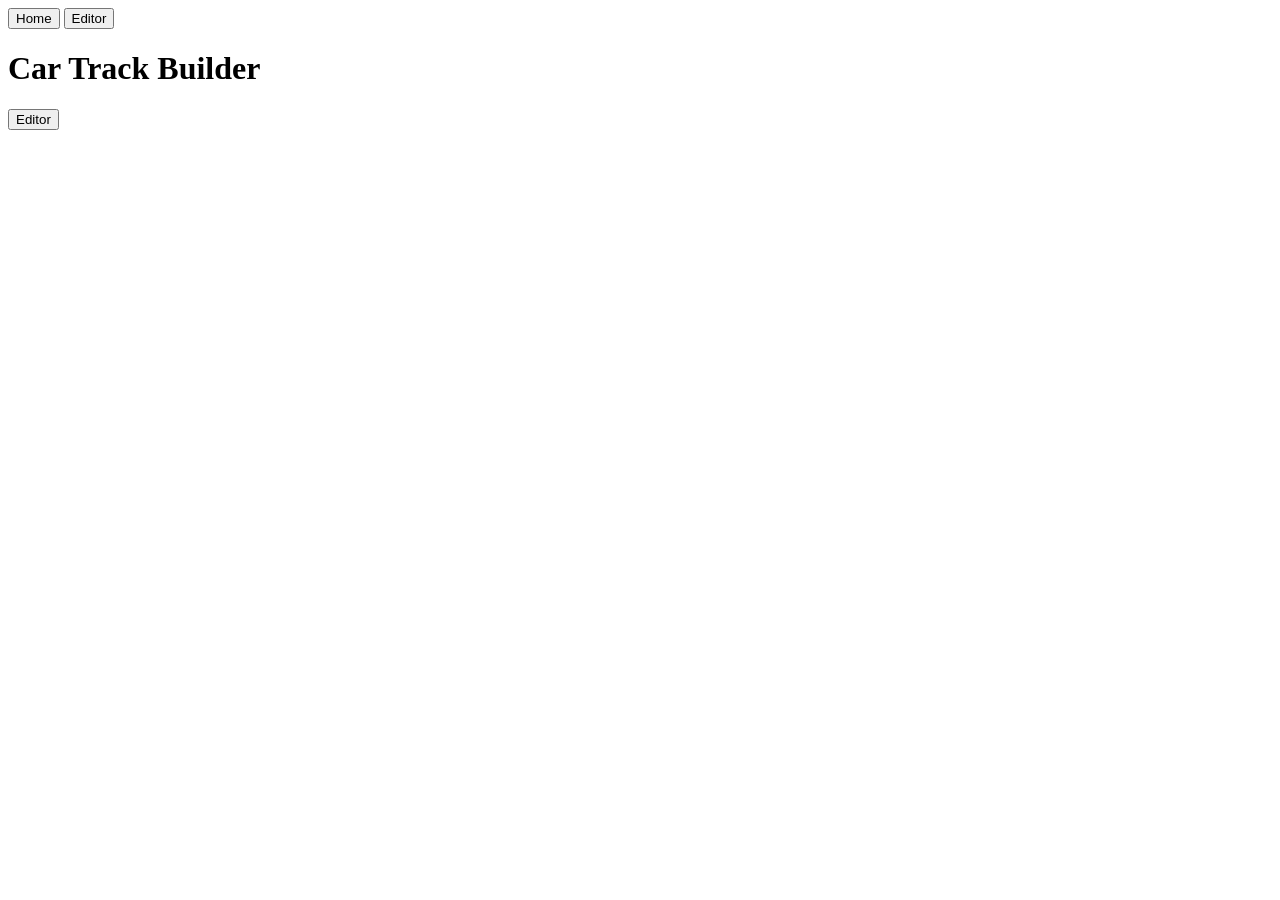
==== index.html @ 602feacb "Base design" ====
<!doctype html>
<html lang="en">
<head>
    <meta charset="UTF-8">
    <meta name="viewport"
          content="width=device-width, user-scalable=no, initial-scale=1.0, maximum-scale=1.0, minimum-scale=1.0">
    <meta http-equiv="X-UA-Compatible" content="ie=edge">
    <title>Car Track Builder</title>
    <link rel="stylesheet" href="styles/style.css">
</head>
<body>
<header>
    <nav>
        <button id="nav-home">Home</button>
        <button id="nav-editor">Editor</button>
    </nav>
</header>
<main>
    <div id="homepage-els" class="col">
        <h1>Car Track Builder</h1>
        <button id="enter-editor">Editor</button>
    </div>
</main>
<script src="./scripts/script.js"></script>
<script src="./scripts/index.js"></script>
</body>
</html>
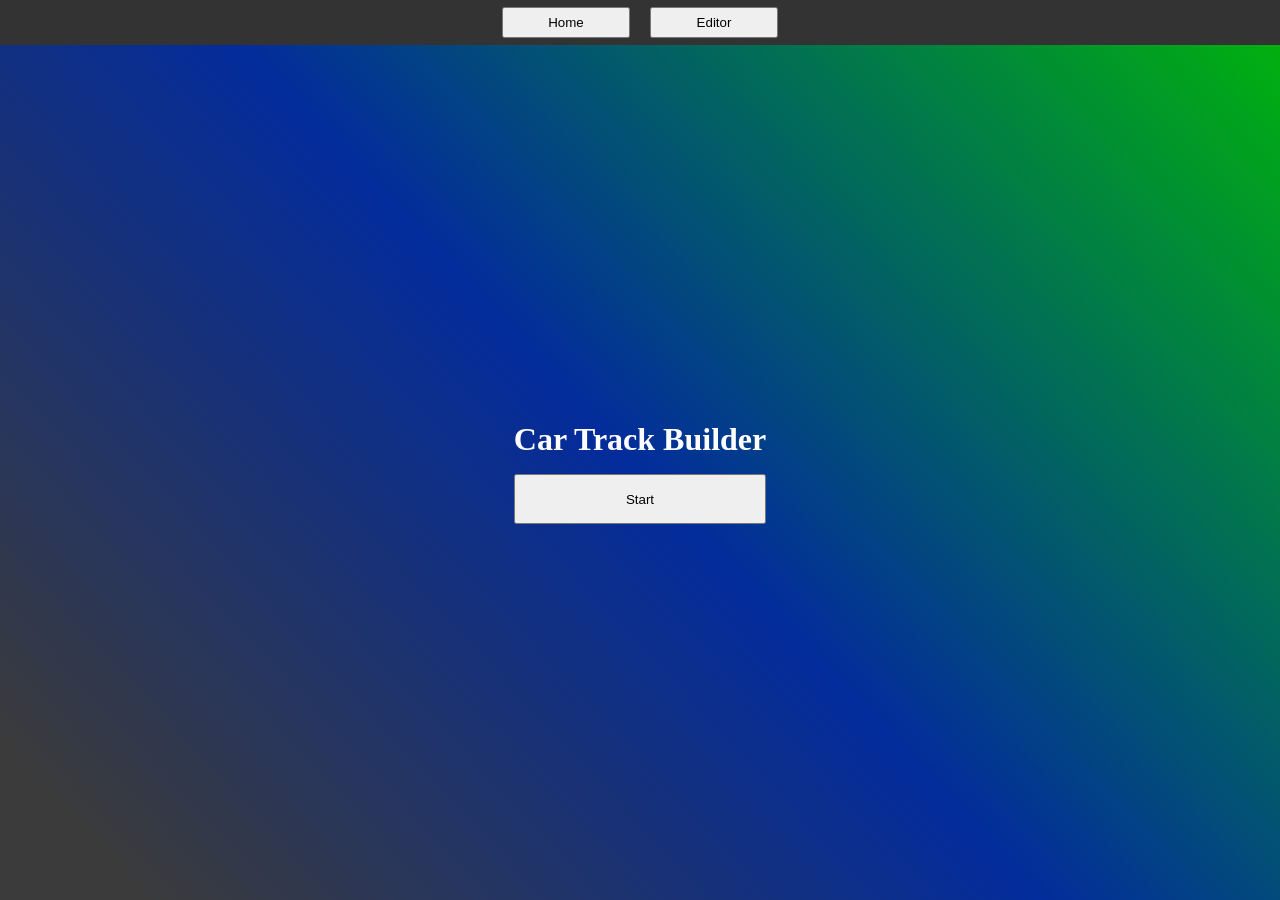
==== commit d1ffb4ec: "button text" ====
--- a/index.html
+++ b/index.html
@@ -18,7 +18,7 @@
 <main>
     <div id="homepage-els" class="col">
         <h1>Car Track Builder</h1>
-        <button id="enter-editor">Editor</button>
+        <button id="enter-editor">Start</button>
     </div>
 </main>
 <script src="./scripts/script.js"></script>
--- a/styles/style.css
+++ b/styles/style.css
@@ -0,0 +1,46 @@
+@import './index.css';
+@import './editor.css';
+
+* {
+    box-sizing: border-box;
+    margin: 0;
+    padding: 0;
+}
+
+.col {
+    display: flex;
+    flex-direction: column;
+}
+
+.row {
+    display: flex;
+    flex-direction: row;
+}
+
+nav {
+    display: flex;
+    justify-content: center;
+    align-items: center;
+    height: 100%;
+}
+
+nav button {
+    margin: 10px;
+    height: 70%;
+    width: 10%;
+}
+
+header {
+    height: 5vh;
+    background-color: #333;
+    color: white;
+}
+
+main {
+    height: 95vh;
+    width: 100vw;
+    display: flex;
+    justify-content: center;
+    align-items: center;
+    background: linear-gradient(47deg,rgba(59, 59, 59, 1) 7%, rgba(3, 44, 156, 1) 50%, rgba(0, 176, 15, 1) 100%);
+}
